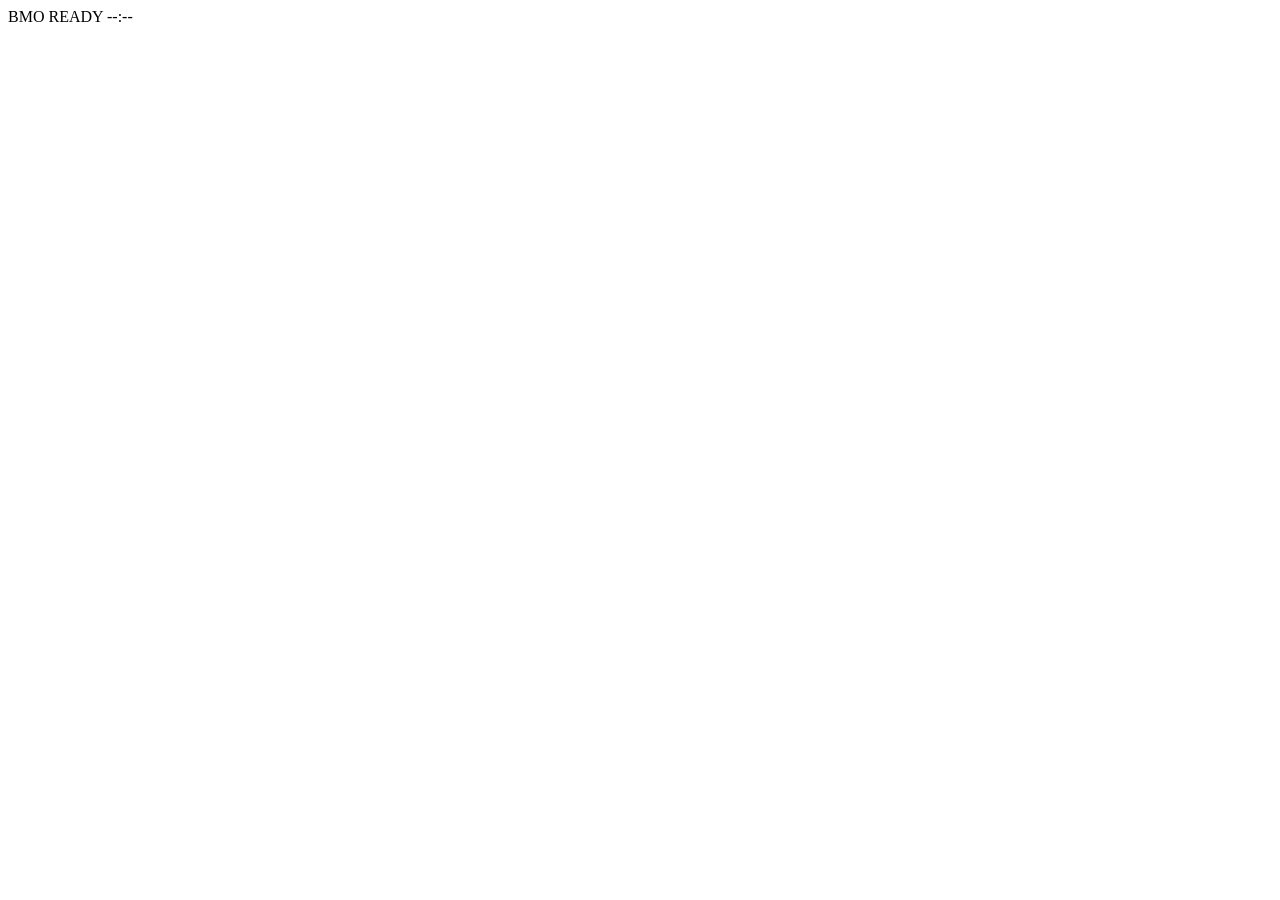
==== voice_assistant/web/index.html @ 7b612d25 "Add Radxa Zero 3W BMO assistant" ====
<!doctype html>
<html lang="zh-CN">
  <head>
    <meta charset="utf-8" />
    <meta name="viewport" content="width=device-width,initial-scale=1" />
    <meta name="theme-color" content="#7fd6b2" />
    <title>BMO</title>
    <link rel="stylesheet" href="/styles.css" />
  </head>
  <body data-state="idle">
    <main class="screen" aria-live="polite">
      <div class="scanline" aria-hidden="true"></div>
      <section class="face" aria-label="BMO 当前为空闲状态">
        <div class="eyes" aria-hidden="true">
          <span class="eye eye-left"></span>
          <span class="eye eye-right"></span>
        </div>
        <div class="mouth" aria-hidden="true"></div>
      </section>
      <footer>
        <span class="brand">BMO</span>
        <span id="status">READY</span>
        <span id="clock">--:--</span>
      </footer>
    </main>
    <script src="/app.js" defer></script>
  </body>
</html>
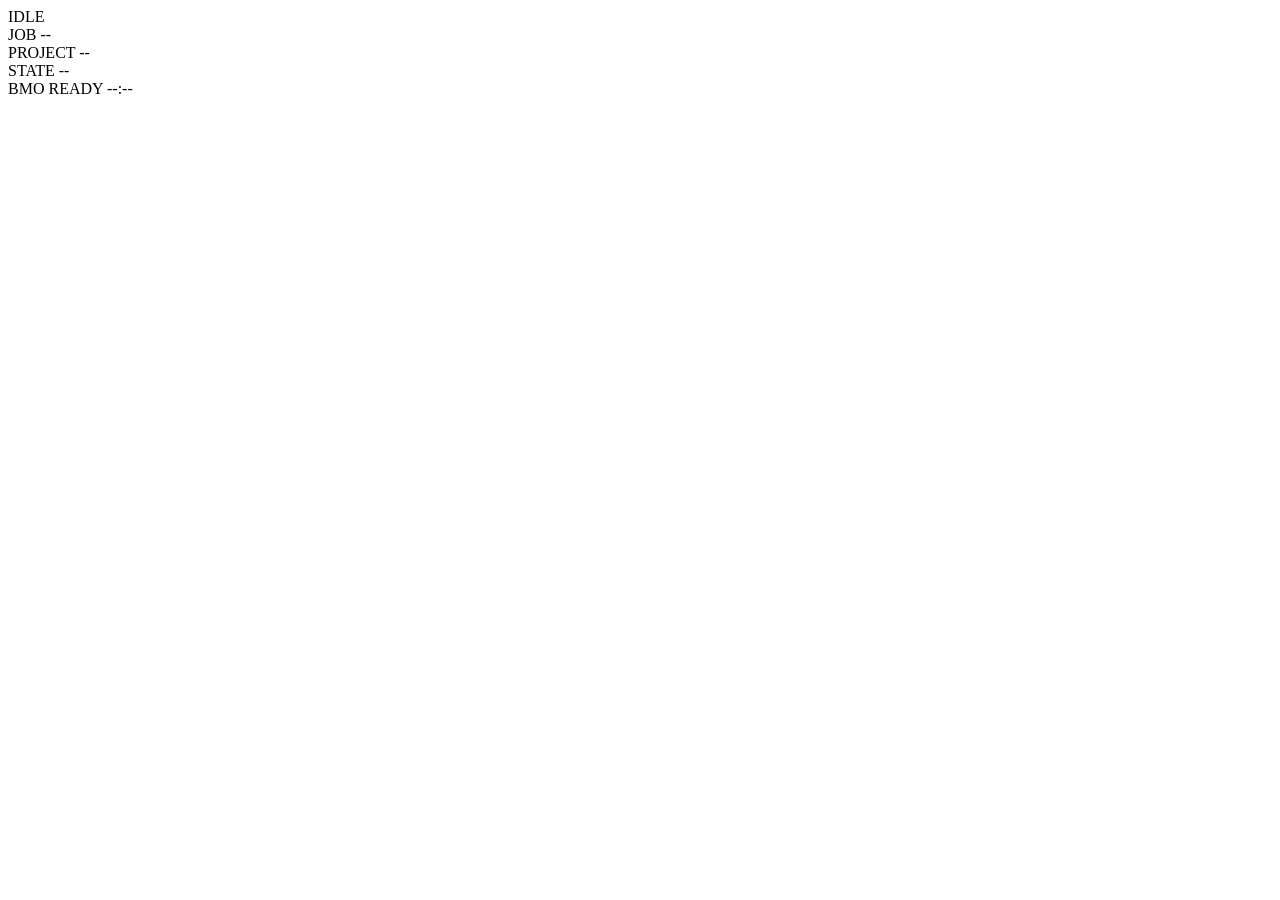
==== commit 3e88f0c2: "Complete background coding assistant controls" ====
--- a/voice_assistant/web/index.html
+++ b/voice_assistant/web/index.html
@@ -10,6 +10,10 @@
   <body data-state="idle">
     <main class="screen" aria-live="polite">
       <div class="scanline" aria-hidden="true"></div>
+      <header>
+        <span id="intent" class="pill hidden">IDLE</span>
+        <span id="connection" class="status-dot" title="connection"></span>
+      </header>
       <section class="face" aria-label="BMO 当前为空闲状态">
         <div class="eyes" aria-hidden="true">
           <span class="eye eye-left"></span>
@@ -17,6 +21,21 @@
         </div>
         <div class="mouth" aria-hidden="true"></div>
       </section>
+      <section id="job-card" class="job-card hidden" aria-label="Coding 任务">
+        <div class="job-row">
+          <span class="job-label">JOB</span>
+          <span id="job-id">--</span>
+        </div>
+        <div class="job-row">
+          <span class="job-label">PROJECT</span>
+          <span id="job-project">--</span>
+        </div>
+        <div class="job-row">
+          <span class="job-label">STATE</span>
+          <span id="job-state">--</span>
+        </div>
+      </section>
+      <section id="subtitle" class="subtitle" aria-live="polite"></section>
       <footer>
         <span class="brand">BMO</span>
         <span id="status">READY</span>
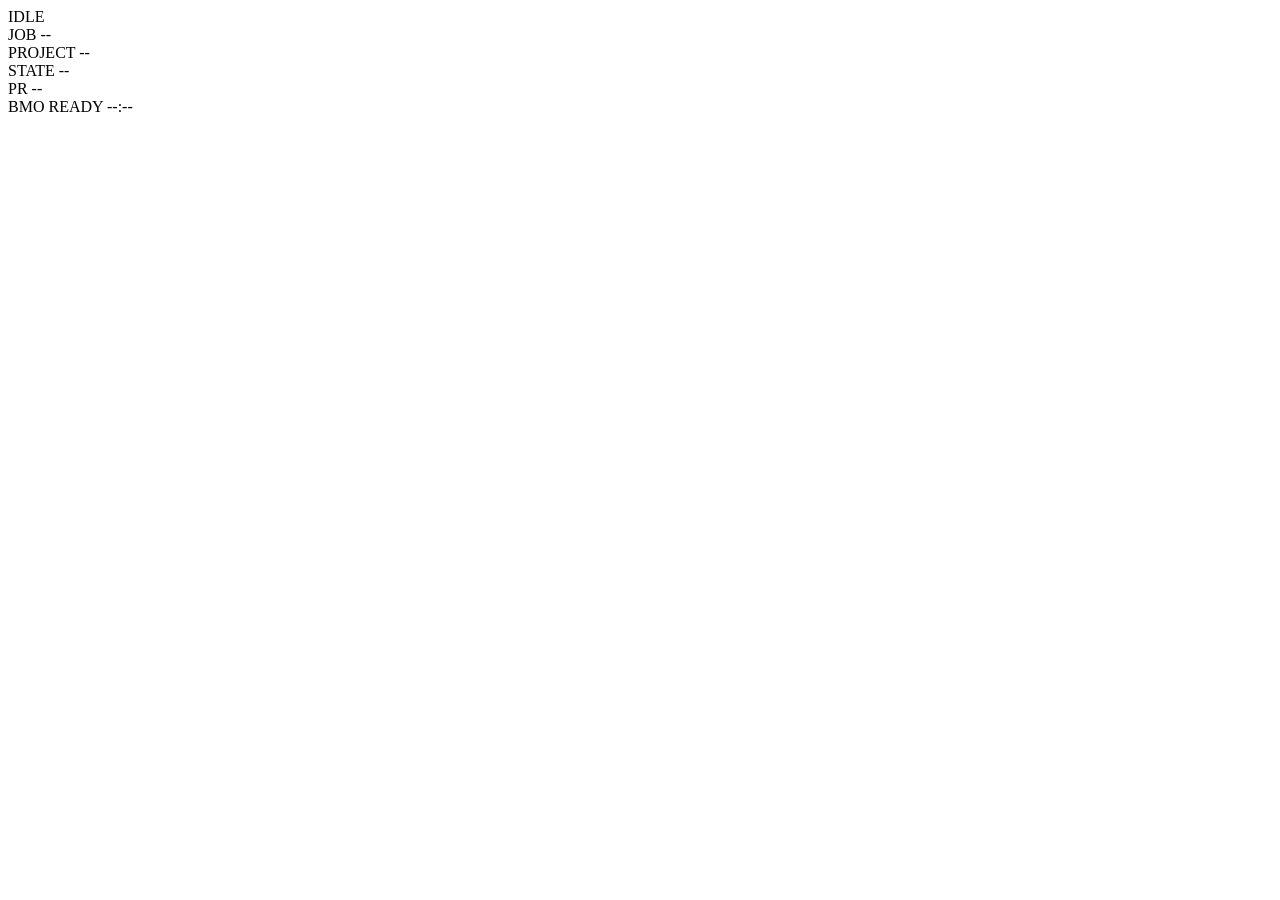
==== commit cd9edf31: "voice: OpenAI-compatible text brain + Orange Pi Zero 3 bring-up work Add BMO_BRAIN=openai: an OpenAI" ====
--- a/voice_assistant/web/index.html
+++ b/voice_assistant/web/index.html
@@ -34,6 +34,10 @@
           <span class="job-label">STATE</span>
           <span id="job-state">--</span>
         </div>
+        <div id="pr-row" class="job-row hidden">
+          <span class="job-label">PR</span>
+          <span id="pr-url">--</span>
+        </div>
       </section>
       <section id="subtitle" class="subtitle" aria-live="polite"></section>
       <footer>
